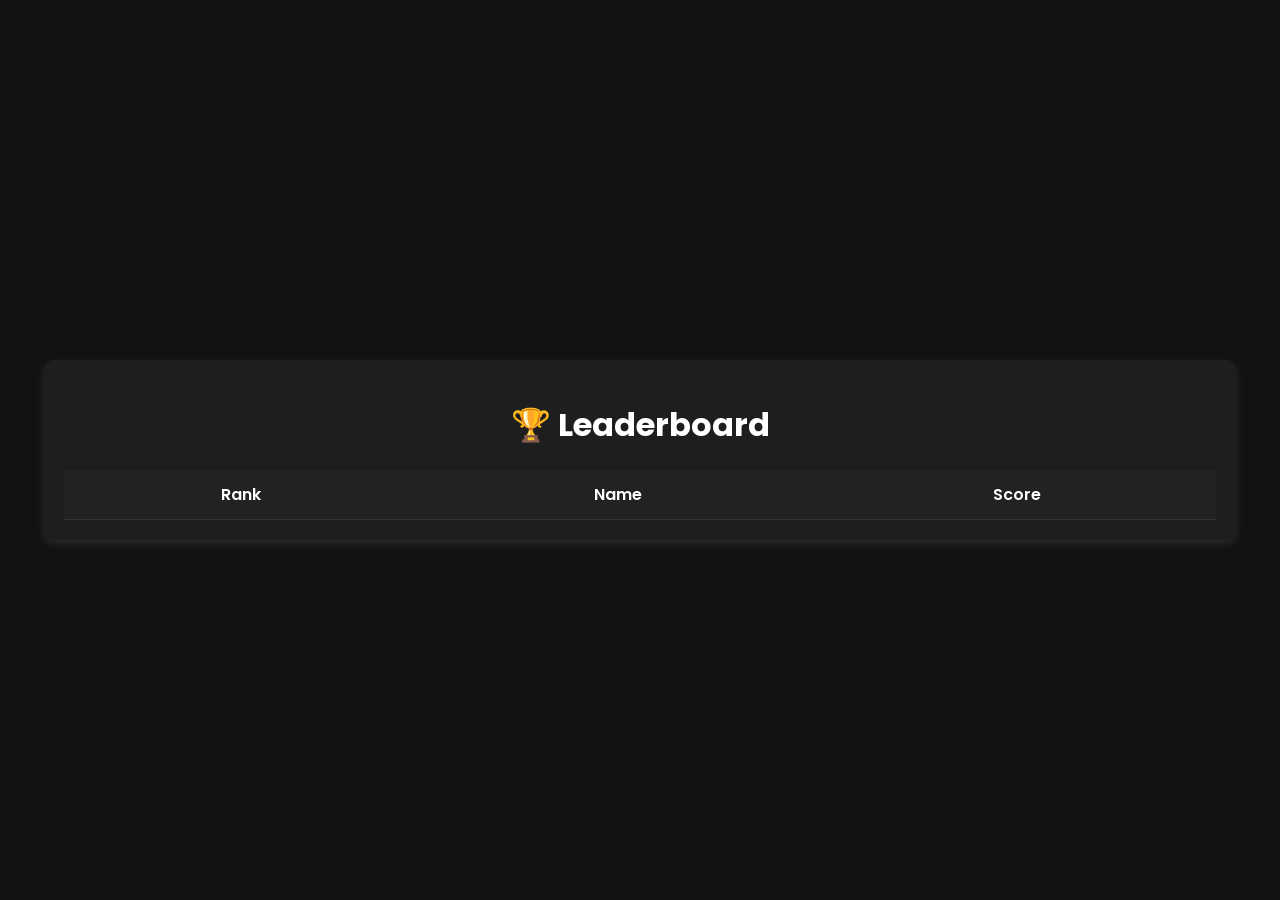
==== leaderboard_area.html @ fe4de93c "first commit" ====
<!DOCTYPE html>
<html lang="en">
<head>
    <meta charset="UTF-8">
    <meta name="viewport" content="width=device-width, initial-scale=1.0">
    <title>Leaderboard</title>
    <link rel="stylesheet" href="styles.css">
</head>
<body>
    <div class="leaderboard">
        <h1>🏆 Leaderboard</h1>
        <div class="table-container">
            <table>
                <thead>
                    <tr>
                        <th>Rank</th>
                        <th>Name</th>
                        <th>Score</th>
                    </tr>
                </thead>
                <tbody id="leaderboard-body">
                    <!-- API Data Will Be Inserted Here -->
                </tbody>
            </table>
        </div>
    </div>
    

    <script>
        const param = new URLSearchParams(window.location.search);
        const gameCode = param.get("gameCode");

        const API_URL = `http://localhost:8080/api/v1/game/leaderboard/${gameCode}`;
        const userID = localStorage.getItem("userID");

        async function fetchLeaderboard() {
            try {
                const response = await fetch(API_URL);
                if (!response.ok) throw new Error("Failed to fetch leaderboard");

                const players = await response.json(); // API se JSON list aayegi

                const leaderboardBody = document.getElementById("leaderboard-body");
                leaderboardBody.innerHTML = ""; // Purani rows clear

                players.forEach((player, index) => {
                    const row = document.createElement("tr");

                    let rank = index + 1; // Rank 1 se start karna hai
                    let medal = "";
                    if (rank === 1) medal = "🥇";
                    else if (rank === 2) medal = "🥈";
                    else if (rank === 3) medal = "🥉";

                    row.style.backgroundColor = rank === 1 ? "#FFD70099" 
                    : rank === 2 ? "#C0C0C099"
                    : rank === 3 ? "#CD7F3299" 
                    : "transparent";
                    
                    
                    row.innerHTML = `
                        <td>${medal || rank}</td>
                        <td>${player.name}</td>
                        <td>${player.score}</td>
                    `;
                    leaderboardBody.appendChild(row);
                });
            } catch (error) {
                console.error("Error fetching leaderboard:", error);
            }
        }

        fetchLeaderboard(); // Function call
        setInterval(fetchLeaderboard,3000);
    </script>

    <style>
        @import url('https://fonts.googleapis.com/css2?family=Poppins:wght@300;400;600&display=swap');

        body {
            font-family: 'Poppins', sans-serif;
            background: #121212;
            color: white;
            display: flex;
            justify-content: center;
            align-items: center;
            height: 100vh;
            margin: 0;
        }

        .leaderboard {
            width: 90%;
            background: #1e1e1e;
            padding: 20px;
            border-radius: 10px;
            box-shadow: 0px 4px 10px rgba(255, 255, 255, 0.1);
            text-align: center;
            max-height: 100%; /* Jyada players hone par bhi fit rahega */
            overflow: hidden;
            display: flex;
            flex-direction: column;
        }

        .table-container {
            max-height: 100vh; /* Table ke liye max height */
            overflow-y: auto;  /* Vertical scroll enable */
        }

        .table-container::-webkit-scrollbar {
            width: 6px; /* Scrollbar width */
        }

        .table-container::-webkit-scrollbar-thumb {
            background: #555; /* Scrollbar ka color */
            border-radius: 4px;
        }

        table {
            width: 100%;
            border-collapse: collapse;
        }

        th, td {
            padding: 12px;
            border-bottom: 1px solid #333;
        }

        th {
            background: #222;
            font-weight: 600;
        }

        tr:hover {
            background: rgba(255, 255, 255, 0.1);
            transition: 0.3s ease-in-out;
        }

        tr:nth-child(1) {
            background: #FFD70099; /* Light Golden */
        }

        tr:nth-child(2) {
            background: #C0C0C099; /* Light Silver */
        }

        tr:nth-child(3) {
            background: #CD7F3299; /* Light Bronze */
        }

        td {
            font-weight: 400;
        }

    </style>
</body>
</html>
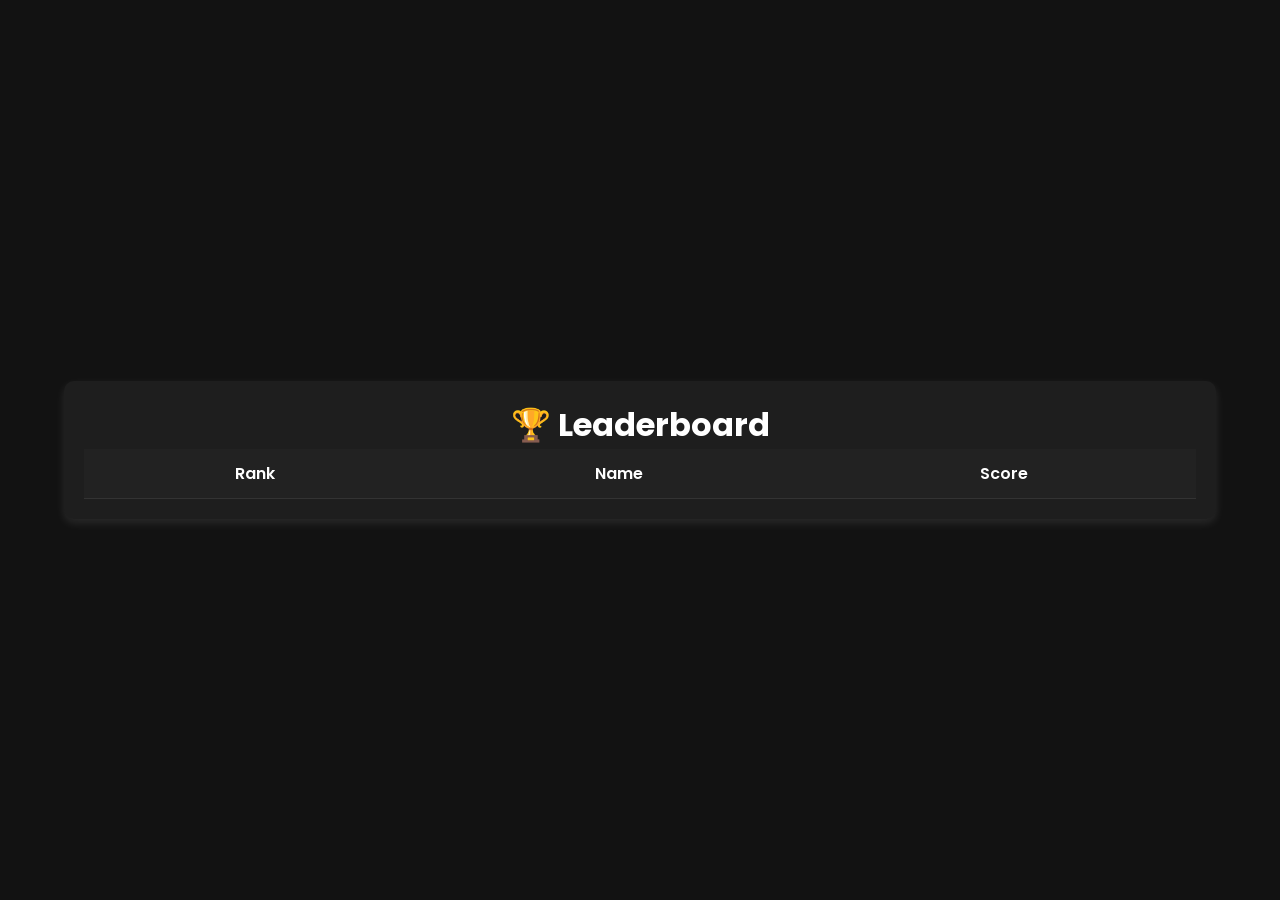
==== commit 289ed44e: "error fixed" ====
--- a/leaderboard_area.html
+++ b/leaderboard_area.html
@@ -30,12 +30,14 @@
         const param = new URLSearchParams(window.location.search);
         const gameCode = param.get("gameCode");
 
-        const API_URL = `http://localhost:8080/api/v1/game/leaderboard/${gameCode}`;
+        const API_URL = `https://ingrid-unextraneous-postvocalically.ngrok-free.dev/api/v1/game/leaderboard/159720`;
         const userID = localStorage.getItem("userID");
 
         async function fetchLeaderboard() {
             try {
-                const response = await fetch(API_URL);
+                const response = await fetch(API_URL,{
+                    headers: {"ngrok-skip-browser-warning": "true"}
+                });
                 if (!response.ok) throw new Error("Failed to fetch leaderboard");
 
                 const players = await response.json(); // API se JSON list aayegi
@@ -44,6 +46,7 @@
                 leaderboardBody.innerHTML = ""; // Purani rows clear
 
                 players.forEach((player, index) => {
+                    if(player.name != localStorage.getItem("host")){
                     const row = document.createElement("tr");
 
                     let rank = index + 1; // Rank 1 se start karna hai
@@ -64,6 +67,7 @@
                         <td>${player.score}</td>
                     `;
                     leaderboardBody.appendChild(row);
+                    }
                 });
             } catch (error) {
                 console.error("Error fetching leaderboard:", error);
--- a/styles.css
+++ b/styles.css
@@ -0,0 +1,24 @@
+@import url('https://fonts.googleapis.com/css2?family=Poppins:wght@300;400;600&display=swap');
+
+:root{
+  --bg: #121212;
+  --card: #1e1e1e;
+  --text: #ffffff;
+}
+
+*{box-sizing: border-box;margin:0;padding:0}
+
+body{
+  font-family: 'Poppins', sans-serif;
+  background: var(--bg);
+  color: var(--text);
+}
+
+/* Basic table defaults used by leaderboard */
+.table-container{max-height:100vh;overflow-y:auto}
+.table-container table{width:100%;border-collapse:collapse}
+th,td{padding:12px;border-bottom:1px solid #333}
+th{background:#222;font-weight:600}
+
+/* small utility */
+.center{display:flex;align-items:center;justify-content:center}
